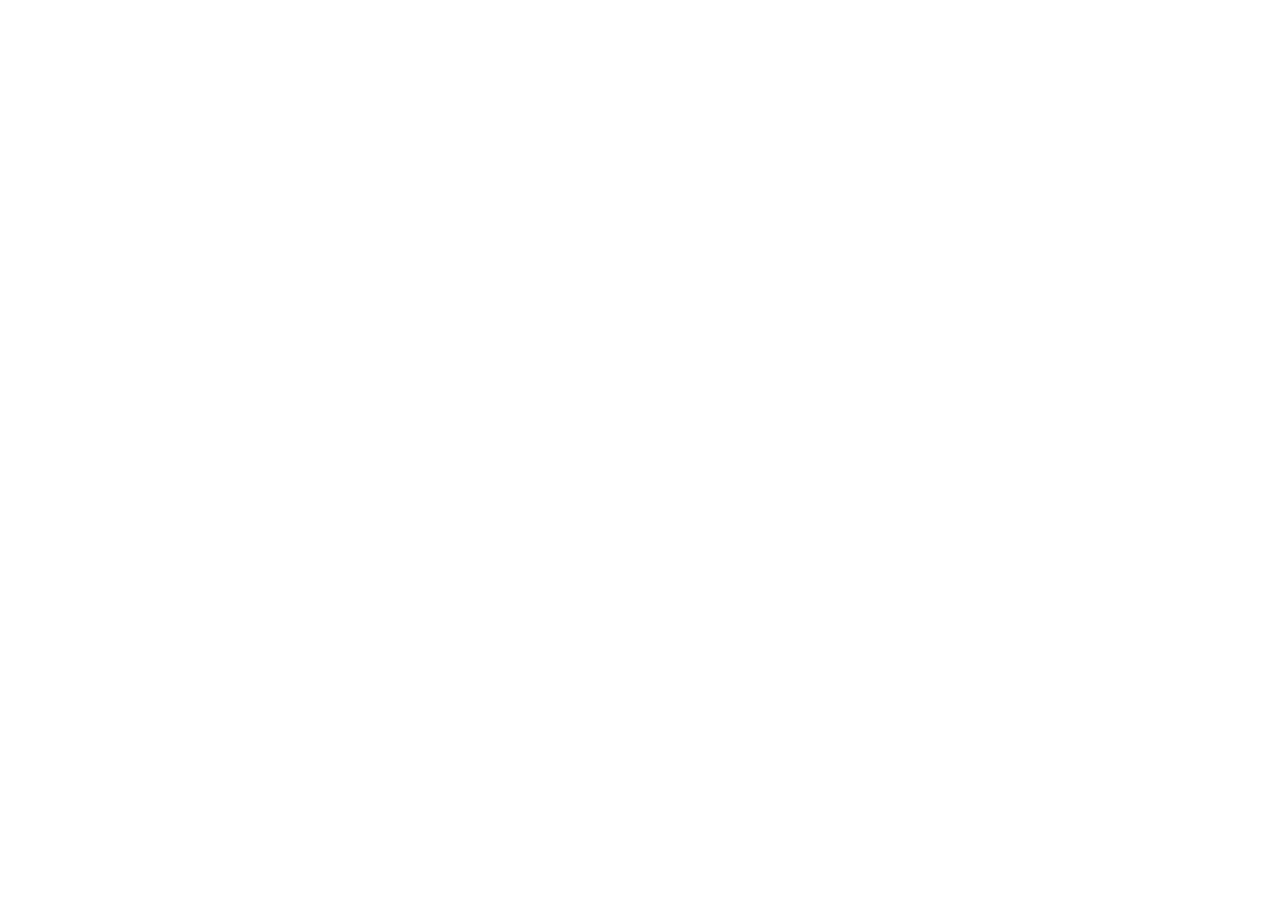
==== 02.1_EventInspector/Index.html @ 831bfd71 "Aufgabe 3 fortgesetzt" ====
<!DOCTYPE html>
<html lang="en">
<head>
    <meta charset="UTF-8">
    <meta http-equiv="X-UA-Compatible" content="IE=edge">
    <meta name="viewport" content="width=device-width, initial-scale=1.0">
    <style src="IndexStyles.css"></style>
    <script src="IndexScript.js"></script>
    <title>Event-Inspector</title>
</head>
<body>
    <h1>
        <div class="div0"></div>
        <div class="div1"></div>
        <span class="span"></span>
    </h1>
</body>
</html>
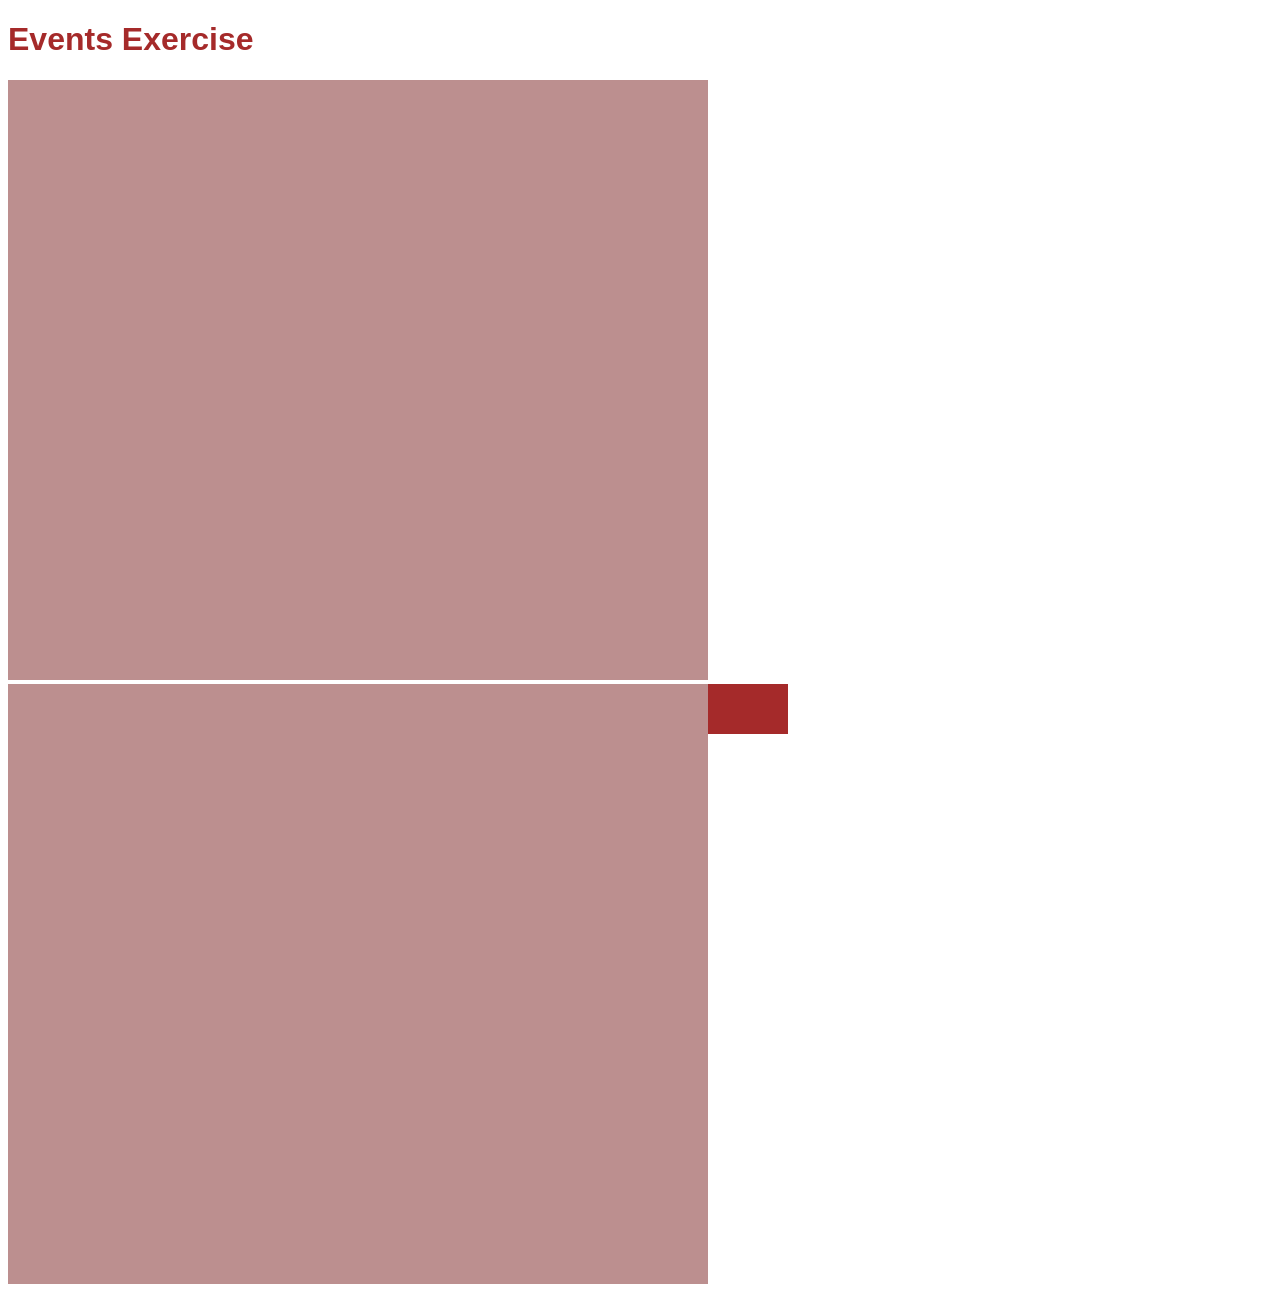
==== commit 14938f5f: "Aufgabe 3 fast fertig" ====
--- a/02.1_EventInspector/Index.html
+++ b/02.1_EventInspector/Index.html
@@ -4,15 +4,14 @@
     <meta charset="UTF-8">
     <meta http-equiv="X-UA-Compatible" content="IE=edge">
     <meta name="viewport" content="width=device-width, initial-scale=1.0">
-    <style src="IndexStyles.css"></style>
+    <link rel="stylesheet" href="IndexStyles.css">
     <script src="IndexScript.js"></script>
     <title>Event-Inspector</title>
 </head>
 <body>
-    <h1>
-        <div class="div0"></div>
-        <div class="div1"></div>
-        <span class="span"></span>
-    </h1>
+    <h1>Events Exercise</h1>
+    <div class="div0"></div>
+    <div class="div1"></div>
+    <span class="span"></span>
 </body>
 </html>
--- a/02.1_EventInspector/IndexStyles.css
+++ b/02.1_EventInspector/IndexStyles.css
@@ -0,0 +1,16 @@
+h1 {
+    font-family: sans-serif;
+    color: brown;
+}
+.span {
+    position: fixed;
+    background-color: brown;
+    height: 50px;
+    width: 80px;
+}
+div {
+    display: inline-flex;
+    height: 600px;
+    width: 700px;
+    background-color: rosybrown;
+}
